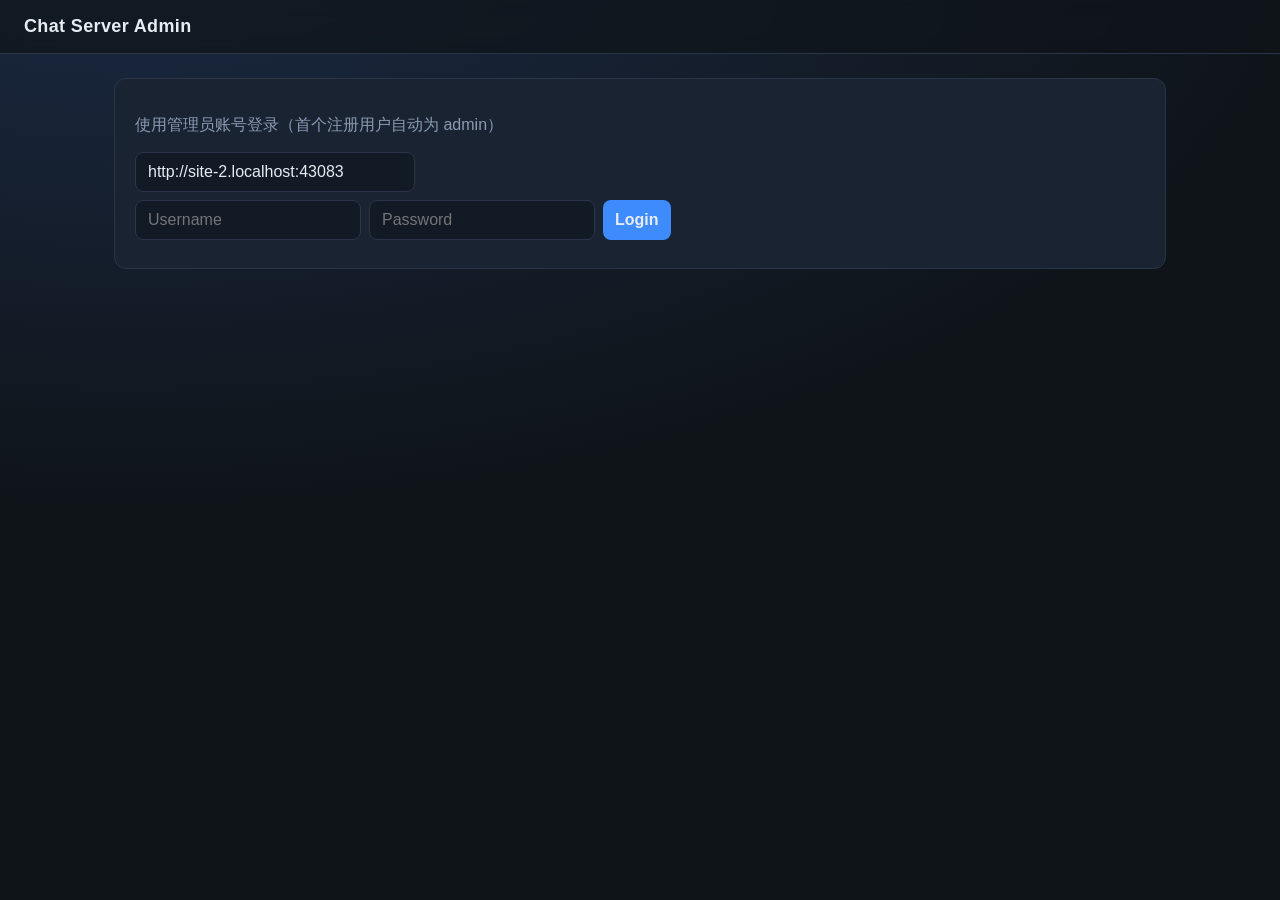
==== server/admin/static/index.html @ b234a426 "first commit" ====
<!DOCTYPE html>
<html lang="zh-CN">
<head>
  <meta charset="UTF-8" />
  <meta name="viewport" content="width=device-width, initial-scale=1" />
  <title>Chat Admin</title>
  <style>
    :root {
      --bg: #0f1419;
      --panel: #1a2332;
      --text: #e7ecf3;
      --muted: #8b9bb4;
      --accent: #3d8bfd;
      --border: #2a3548;
      --danger: #e35d6a;
      --ok: #3dd68c;
    }
    * { box-sizing: border-box; }
    body {
      margin: 0;
      font-family: "Segoe UI", "PingFang SC", "Microsoft YaHei", sans-serif;
      background: radial-gradient(1200px 600px at 10% -10%, #1b2a44, var(--bg));
      color: var(--text);
      min-height: 100vh;
    }
    header {
      display: flex; align-items: center; justify-content: space-between;
      padding: 16px 24px; border-bottom: 1px solid var(--border);
      background: rgba(15,20,25,.7); backdrop-filter: blur(8px);
      position: sticky; top: 0;
    }
    h1 { font-size: 18px; margin: 0; font-weight: 600; letter-spacing: .02em; }
    .wrap { max-width: 1100px; margin: 0 auto; padding: 24px; }
    .login-card, .panel {
      background: var(--panel); border: 1px solid var(--border); border-radius: 12px; padding: 20px;
    }
    .grid { display: grid; grid-template-columns: repeat(auto-fill,minmax(180px,1fr)); gap: 12px; margin: 16px 0 28px; }
    .stat { background: #121a26; border: 1px solid var(--border); border-radius: 10px; padding: 14px; }
    .stat .label { color: var(--muted); font-size: 12px; }
    .stat .value { font-size: 22px; margin-top: 6px; font-weight: 600; }
    input, select, button, textarea {
      font: inherit; border-radius: 8px; border: 1px solid var(--border);
      background: #121a26; color: var(--text); padding: 10px 12px;
    }
    button { background: var(--accent); border: none; cursor: pointer; font-weight: 600; }
    button.secondary { background: #243147; }
    button.danger { background: var(--danger); }
    .row { display: flex; gap: 8px; flex-wrap: wrap; margin: 8px 0; }
    table { width: 100%; border-collapse: collapse; font-size: 13px; }
    th, td { text-align: left; padding: 10px 8px; border-bottom: 1px solid var(--border); }
    th { color: var(--muted); font-weight: 500; }
    .tabs { display: flex; gap: 8px; margin-bottom: 16px; flex-wrap: wrap; }
    .tabs button { background: #243147; }
    .tabs button.active { background: var(--accent); }
    .hidden { display: none; }
    .muted { color: var(--muted); }
    .dot { display:inline-block; width:8px; height:8px; border-radius:50%; margin-right:6px; background: var(--muted); }
    .dot.on { background: var(--ok); }
    #err { color: var(--danger); margin-top: 8px; }
  </style>
</head>
<body>
  <header>
    <h1>Chat Server Admin</h1>
    <div id="header-user" class="muted"></div>
  </header>
  <div class="wrap">
    <div id="login-view" class="login-card">
      <p class="muted">使用管理员账号登录（首个注册用户自动为 admin）</p>
      <div class="row">
        <input id="server" placeholder="Server URL" value="" style="min-width:280px" />
      </div>
      <div class="row">
        <input id="username" placeholder="Username" />
        <input id="password" type="password" placeholder="Password" />
        <button id="btn-login">Login</button>
      </div>
      <div id="err"></div>
    </div>

    <div id="dash-view" class="hidden">
      <div class="tabs">
        <button class="active" data-tab="stats">Status</button>
        <button data-tab="users">Users</button>
        <button data-tab="groups">Groups</button>
        <button data-tab="messages">Messages Meta</button>
        <button data-tab="files">Files</button>
        <button data-tab="logs">Login Logs</button>
        <button class="secondary" id="btn-logout">Logout</button>
      </div>
      <div id="tab-stats" class="panel">
        <div class="grid" id="stats-grid"></div>
      </div>
      <div id="tab-users" class="panel hidden">
        <div class="row">
          <input id="nu-user" placeholder="username" />
          <input id="nu-pass" placeholder="password" type="password" />
          <input id="nu-name" placeholder="display name" />
          <select id="nu-role"><option value="user">user</option><option value="admin">admin</option></select>
          <button id="btn-create-user">Create User</button>
        </div>
        <table><thead><tr><th>ID</th><th>User</th><th>Name</th><th>Role</th><th>Status</th><th>Online</th><th>Actions</th></tr></thead><tbody id="users-body"></tbody></table>
      </div>
      <div id="tab-groups" class="panel hidden">
        <div class="row">
          <input id="ng-name" placeholder="group name" />
          <button id="btn-create-group">Create Group</button>
        </div>
        <table><thead><tr><th>ID</th><th>Title</th><th>Owner</th><th>Members</th><th>Updated</th></tr></thead><tbody id="groups-body"></tbody></table>
      </div>
      <div id="tab-messages" class="panel hidden">
        <pre id="messages-meta" class="muted" style="white-space:pre-wrap"></pre>
      </div>
      <div id="tab-files" class="panel hidden">
        <table><thead><tr><th>ID</th><th>Filename</th><th>Size</th><th>Sender</th><th>Created</th></tr></thead><tbody id="files-body"></tbody></table>
      </div>
      <div id="tab-logs" class="panel hidden">
        <table><thead><tr><th>Time</th><th>User</th><th>Action</th><th>Detail</th><th>IP</th></tr></thead><tbody id="logs-body"></tbody></table>
      </div>
    </div>
  </div>
  <script>
    const state = { token: localStorage.getItem("admin_token") || "", base: localStorage.getItem("admin_base") || location.origin };
    document.getElementById("server").value = state.base;

    function showErr(msg) { document.getElementById("err").textContent = msg || ""; }

    async function api(path, opts = {}) {
      const headers = Object.assign({ "Content-Type": "application/json" }, opts.headers || {});
      if (state.token) headers.Authorization = "Bearer " + state.token;
      const res = await fetch(state.base.replace(/\/$/, "") + path, { ...opts, headers });
      const data = await res.json().catch(() => ({}));
      if (!res.ok) throw new Error(data.detail || res.statusText);
      return data;
    }

    function fmtBytes(n) {
      if (n < 1024) return n + " B";
      if (n < 1048576) return (n/1024).toFixed(1) + " KB";
      if (n < 1073741824) return (n/1048576).toFixed(1) + " MB";
      return (n/1073741824).toFixed(2) + " GB";
    }

    async function refreshStats() {
      const s = await api("/api/admin/stats");
      const items = [
        ["Status", s.server_status],
        ["CPU", s.cpu_percent + "%"],
        ["RAM", s.ram.percent + "%"],
        ["Disk", s.disk.percent + "%"],
        ["Online", s.online_users],
        ["Users", s.total_users],
        ["Groups", s.groups],
        ["Msg Today", s.messages_today],
        ["Files Today", s.files_today],
        ["DB Size", fmtBytes(s.database_size)],
      ];
      document.getElementById("stats-grid").innerHTML = items.map(([l,v]) =>
        `<div class="stat"><div class="label">${l}</div><div class="value">${v}</div></div>`
      ).join("");
    }

    async function refreshUsers() {
      const users = await api("/api/admin/users");
      document.getElementById("users-body").innerHTML = users.map(u => `
        <tr>
          <td>${u.id}</td>
          <td>${escapeHtml(u.username)}</td>
          <td>${escapeHtml(u.display_name)}</td>
          <td>${u.role}</td>
          <td>${u.status}</td>
          <td><span class="dot ${u.online?'on':''}"></span>${u.online?'yes':'no'}</td>
          <td class="row">
            <button class="secondary" onclick="toggleDisable(${u.id}, '${u.status}')">${u.status==='active'?'Disable':'Enable'}</button>
            <button class="secondary" onclick="resetPwd(${u.id})">Reset PW</button>
            <button class="danger" onclick="delUser(${u.id})">Delete</button>
          </td>
        </tr>`).join("");
    }

    async function refreshGroups() {
      const groups = await api("/api/admin/groups");
      document.getElementById("groups-body").innerHTML = groups.map(g => `
        <tr><td>${g.id}</td><td>${escapeHtml(g.title||'')}</td><td>${g.owner_id||''}</td><td>${g.member_count||0}</td><td>${g.updated_at||''}</td></tr>
      `).join("");
    }

    async function refreshMessages() {
      const meta = await api("/api/admin/messages/meta");
      document.getElementById("messages-meta").textContent = JSON.stringify(meta, null, 2);
    }

    async function refreshFiles() {
      const files = await api("/api/admin/files");
      document.getElementById("files-body").innerHTML = files.map(f => `
        <tr><td>${f.id}</td><td>${escapeHtml(f.filename)}</td><td>${fmtBytes(f.size)}</td><td>${f.sender_id}</td><td>${f.created_at}</td></tr>
      `).join("");
    }

    async function refreshLogs() {
      const logs = await api("/api/admin/logs");
      document.getElementById("logs-body").innerHTML = logs.map(l => `
        <tr><td>${l.created_at}</td><td>${l.user_id||''}</td><td>${escapeHtml(l.action)}</td><td>${escapeHtml(l.detail||'')}</td><td>${l.ip||''}</td></tr>
      `).join("");
    }

    function escapeHtml(s) {
      return String(s).replace(/[&<>"']/g, c => ({'&':'&amp;','<':'&lt;','>':'&gt;','"':'&quot;',"'":'&#39;'}[c]));
    }

    window.toggleDisable = async (id, status) => {
      await api(`/api/admin/users/${id}`, { method: "PATCH", body: JSON.stringify({ status: status === "active" ? "disabled" : "active" }) });
      refreshUsers();
    };
    window.resetPwd = async (id) => {
      const password = prompt("New password:");
      if (!password) return;
      await api(`/api/admin/users/${id}/reset-password`, { method: "POST", body: JSON.stringify({ password }) });
      alert("Password reset");
    };
    window.delUser = async (id) => {
      if (!confirm("Delete user " + id + "?")) return;
      await api(`/api/admin/users/${id}`, { method: "DELETE" });
      refreshUsers();
    };

    function showDash() {
      document.getElementById("login-view").classList.add("hidden");
      document.getElementById("dash-view").classList.remove("hidden");
      refreshStats(); refreshUsers();
    }

    document.getElementById("btn-login").onclick = async () => {
      try {
        showErr("");
        state.base = document.getElementById("server").value.trim().replace(/\/$/, "");
        const body = {
          username: document.getElementById("username").value.trim(),
          password: document.getElementById("password").value,
        };
        const res = await fetch(state.base + "/api/auth/login", {
          method: "POST", headers: { "Content-Type": "application/json" }, body: JSON.stringify(body)
        });
        const data = await res.json();
        if (!res.ok) throw new Error(data.detail || "Login failed");
        if (data.user.role !== "admin") throw new Error("Not an admin account");
        state.token = data.access_token;
        localStorage.setItem("admin_token", state.token);
        localStorage.setItem("admin_base", state.base);
        document.getElementById("header-user").textContent = data.user.display_name + " (admin)";
        showDash();
      } catch (e) { showErr(e.message); }
    };

    document.getElementById("btn-logout").onclick = () => {
      state.token = ""; localStorage.removeItem("admin_token");
      location.reload();
    };

    document.getElementById("btn-create-user").onclick = async () => {
      await api("/api/admin/users", {
        method: "POST",
        body: JSON.stringify({
          username: document.getElementById("nu-user").value.trim(),
          password: document.getElementById("nu-pass").value,
          display_name: document.getElementById("nu-name").value.trim(),
          role: document.getElementById("nu-role").value,
        }),
      });
      refreshUsers();
    };

    document.getElementById("btn-create-group").onclick = async () => {
      await api("/api/admin/groups", {
        method: "POST",
        body: JSON.stringify({ group_name: document.getElementById("ng-name").value.trim(), member_ids: [] }),
      });
      refreshGroups();
    };

    document.querySelectorAll(".tabs button[data-tab]").forEach(btn => {
      btn.onclick = () => {
        document.querySelectorAll(".tabs button[data-tab]").forEach(b => b.classList.remove("active"));
        btn.classList.add("active");
        ["stats","users","groups","messages","files","logs"].forEach(t => {
          document.getElementById("tab-" + t).classList.toggle("hidden", t !== btn.dataset.tab);
        });
        if (btn.dataset.tab === "stats") refreshStats();
        if (btn.dataset.tab === "users") refreshUsers();
        if (btn.dataset.tab === "groups") refreshGroups();
        if (btn.dataset.tab === "messages") refreshMessages();
        if (btn.dataset.tab === "files") refreshFiles();
        if (btn.dataset.tab === "logs") refreshLogs();
      };
    });

    if (state.token) {
      api("/api/users/me").then(u => {
        if (u.role !== "admin") throw new Error("not admin");
        document.getElementById("header-user").textContent = u.display_name + " (admin)";
        showDash();
      }).catch(() => { state.token = ""; localStorage.removeItem("admin_token"); });
    }
  </script>
</body>
</html>
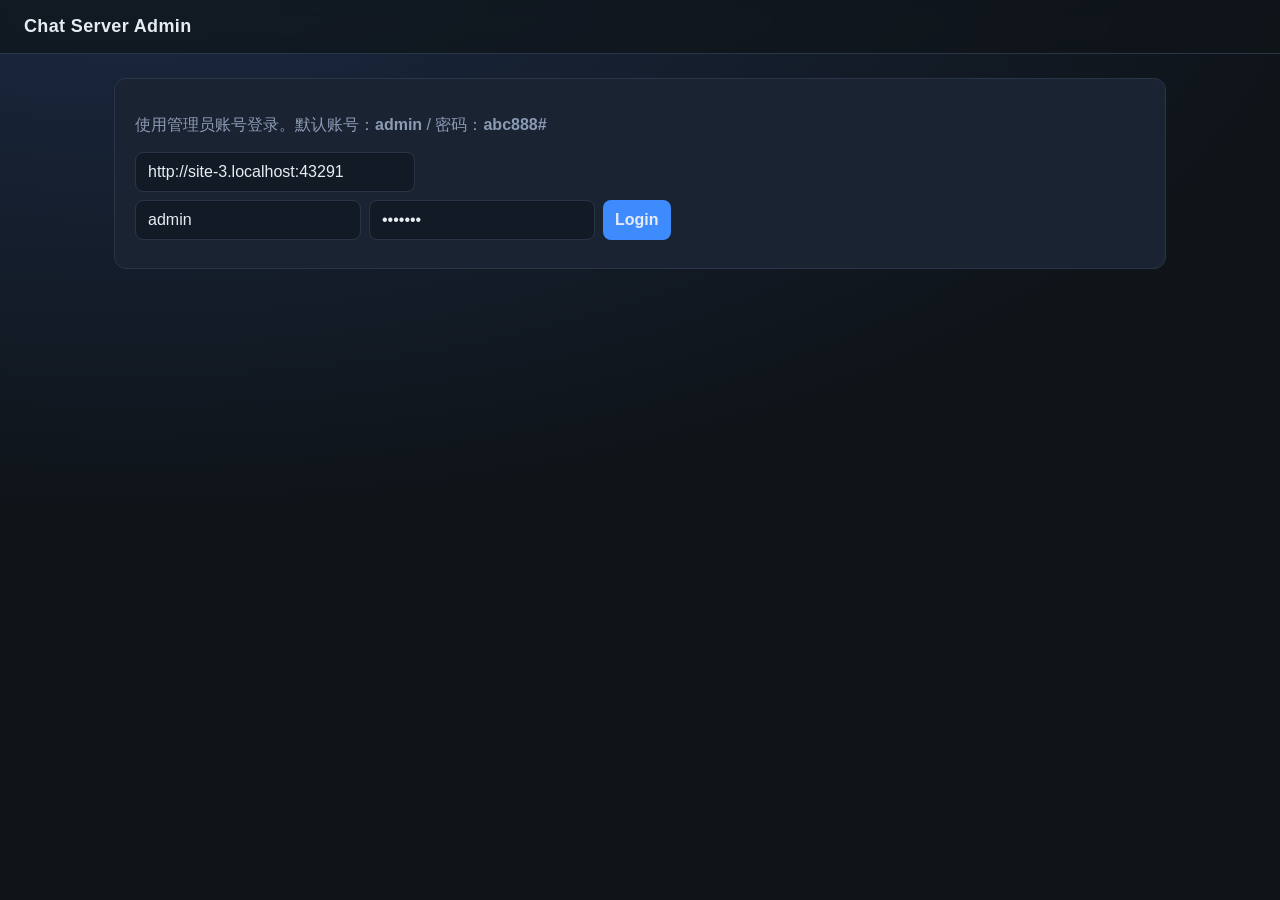
==== commit f07c06f3: "Update Admin" ====
--- a/server/admin/static/index.html
+++ b/server/admin/static/index.html
@@ -66,13 +66,13 @@
   </header>
   <div class="wrap">
     <div id="login-view" class="login-card">
-      <p class="muted">使用管理员账号登录（首个注册用户自动为 admin）</p>
+      <p class="muted">使用管理员账号登录。默认账号：<b>admin</b> / 密码：<b>abc888#</b></p>
       <div class="row">
         <input id="server" placeholder="Server URL" value="" style="min-width:280px" />
       </div>
       <div class="row">
-        <input id="username" placeholder="Username" />
-        <input id="password" type="password" placeholder="Password" />
+        <input id="username" placeholder="Username" value="admin" />
+        <input id="password" type="password" placeholder="Password" value="abc888#" />
         <button id="btn-login">Login</button>
       </div>
       <div id="err"></div>
@@ -219,9 +219,13 @@
       alert("Password reset");
     };
     window.delUser = async (id) => {
-      if (!confirm("Delete user " + id + "?")) return;
-      await api(`/api/admin/users/${id}`, { method: "DELETE" });
-      refreshUsers();
+      if (!confirm("Delete user " + id + "? This cannot be undone.")) return;
+      try {
+        await api(`/api/admin/users/${id}`, { method: "DELETE" });
+        await refreshUsers();
+      } catch (e) {
+        alert(e.message || String(e));
+      }
     };
 
     function showDash() {
